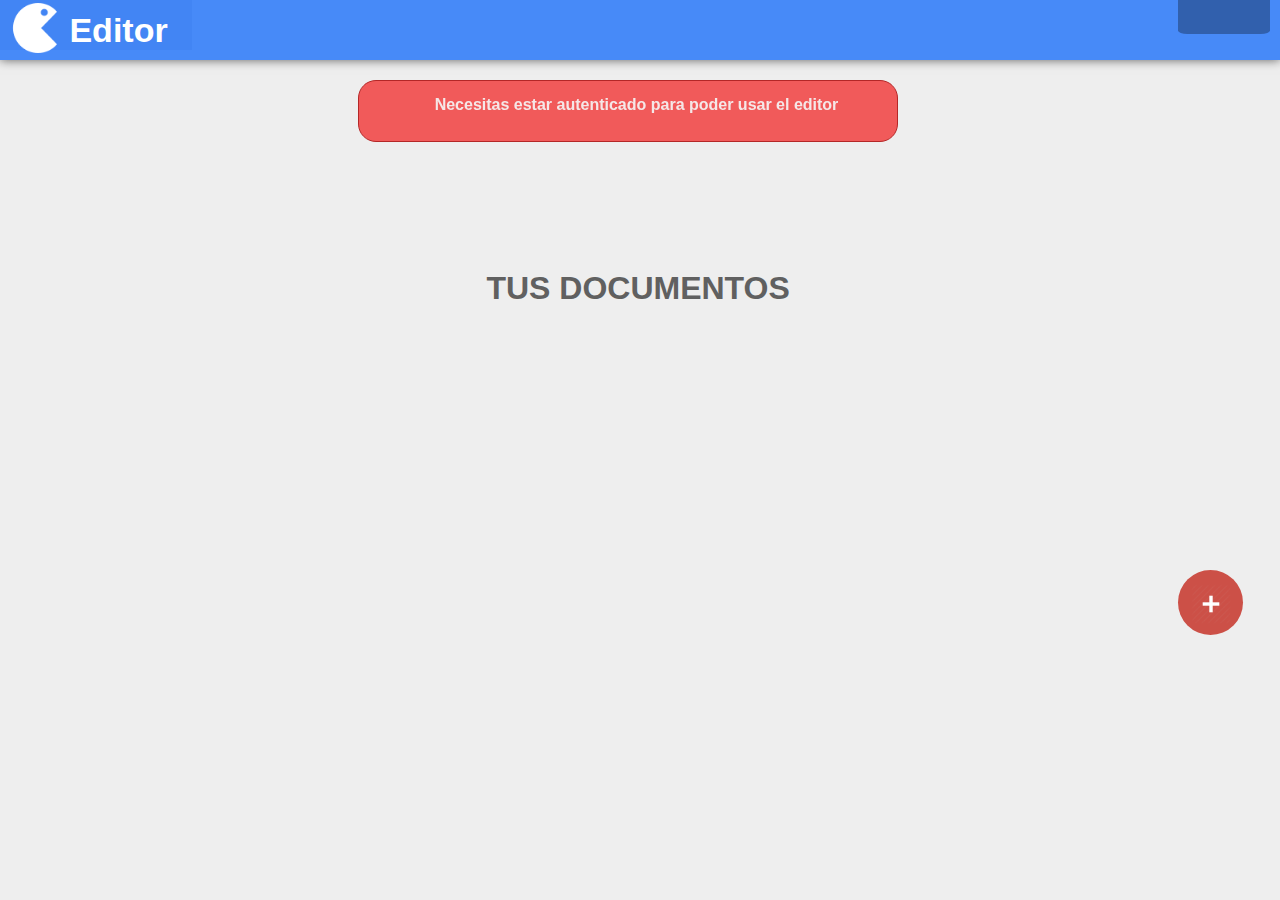
==== index.html @ c843d1cc "Add files via upload" ====
<!DOCTYPE html>
<html lang="en">
<head>
	<meta charset="UTF-8">
	<script type="text/javascript" src="js/app.js"></script>
	<script type="text/javascript" src="js/documents.js"></script>
	<link rel="stylesheet" type="text/css" href="css/style.css">
	<title>Index</title>
</head>
<body onload="isAuthenticated(); innerDocuments();">
	
	<div id="barran"></div>

	<div class="ba_principal">
		<div id="archivo2"><a href="index.html"><img src="imagenes/pacman.png"> Editor</a></div>
		<div onclick="showInfo()" id="b_nombre"></div>
	</div>

	<div id="informacion">
		<div class="icono"><img src="imagenes/user.png"></div>
		<div id="sub_nombre"></div>
		<div id="cerrar">
		 	<img onclick="out()" src="imagenes/logoutc.png">
			<h4 onclick="out()">Cerrar Sesión</h4>
		</div>
	</div>
	
	<div class="cuerpo_editor">
		<div class="f">

		<ul id="inDocuments">
			
		</ul>

		</div>
		<h1>TUS DOCUMENTOS</h1>

	<button onclick="nuevo()" class="b_mas"><img src="imagenes/mas.png"></button>
	</div>
	
</body>
</html>
---- css/style.css ----
* {
	padding: 0;
	margin: 0;
	font-family: 'Anton', sans-serif;
}
body{
	background-color: #eeeeee;
}

.back img{
	position: absolute;
	width: 100%;
	height: 662px;
	z-index: -1;
	filter: blur(1px);
}
.fondor img{
	position: absolute;
	width: 100%;
	height: 100%;
	z-index: -1;
}
#barran{
	background-color: #f24141;
	position: absolute;
	border-radius: 18px;
	border:1px solid #aa0505;
	opacity: .85;
	z-index: 1;
	top:-100%;
	left: 28%;
	width: 42%;
	height: 60px;
	transition: .8s ease-in-out;
}
#barran h1{
	position: absolute;
	top:15px;
	left:17%;
	color:#f7e6e6;
	font-size: 19px;
}
#barran h3{
	position: absolute;
	top:15px;
	left:21%;
	color:#f7e6e6;
	
}
#barran h4{
	position: absolute;
	top:15px;
	left:14%;
	color:#f7e6e6;
	
}
#barran h5{
	position: absolute;
	top:15px;
	left:18%;
	color:#f7e6e6;
	font-size: 18px;
	
}
#barran_r{
	background-color: #5274b7;
	position: absolute;
	border-radius: 18px;
	border:1px solid 3b5998;
	opacity: .85;
	z-index: 1;
	top:-100%;
	left: 28%;
	width: 42%;
	height: 60px;
	transition: .8s ease-in-out;
}
#barran_r h3{
	position: absolute;
	top:15px;
	left:23%;
	color:white;
	
}
#barran_r h4{
	position: absolute;
	top:15px;
	left:18.5%;
	color:white;
	font-size: 19px;
}
.titulo{
	position: relative; 
	top:230px ;
	width: 99%;
	height: 80px;
	left: 1px;
	opacity: 1;
	transition: .5s ease-in-out;
}
.titulo h1{
	position: absolute;
	color:white;
	left:41.5%;
	font-size: 80px;
	transition: .8s ease-in-out;
}
.titulo h2{
	position: absolute;
	color:black;
	left: 52%;
	font-size: 85px;
	transition: .8s ease-in-out;
}
.contenedor{
	position: relative;
	visibility: hidden;
	top:20px;
	left: 55%;
	width: 40%;
	height: 300px;
	opacity: 0;
	transition: 1s all;
}


.contenedor input[type="text"], .contenedor input[type="password"]{
	position: relative;
	color: 383535;
	background:rgba(255,255,255,.2);
	padding:10px;
	top:105px;
	width: 60%;
	height: 30px;
	left: 5%;
	margin-top: 10px;
	border-radius: 5px;
	border: none;
	border-bottom:1px solid white;
	outline: none;
	font-size: 15px;
}

.contenedor input[type="submit"]{
	position: relative;
	outline: none;
	top:135px;
	left: 30px;
	width: 64%;
	height: 40px;
	border : none;
	border-radius: 10px;
	background-color: #ce9A31;
	font-size: 18px;
}
.contenedor p{
	position: relative;
	top: 185px;
	left: 35px;
	color: #BFBFBF;
}
.contenedor a{
	text-decoration: none;
	color: #2980B9;
}
.pincorrecto {
	background-color: red;
	position: absolute;
	display:none;
	left: 63%;
	top: 68%;
	width: 7%;
	height: 35px;

}
.mal{
	background-color:#ED6868;
	color: white;
}
.bien {
	background-color: #42AD2C;
	color: white;
}
.registro{
	background-color:transparent;
	position: relative;
	left: 65%;
	top: 50px;
	width: 25%;
	height:560px;
	float: left;
	border-radius: 10px;
	box-shadow: 1px 1px 25px  black;

}
.registro input{
	position: relative;
	outline: none;
	left: 08.8%;
	top: 30px;
	width:75%;
	padding: 12px;
	border:none;
	border-radius: 7px;
	margin-bottom: 17px;
}
.registro input[type="submit"]{
	position: relative;
	top:60px;
	left: 19%;
	width: 63%;
	background-color: #002D60;
	font-size: 18px;

}
.fecha  input[type="number"]{
	position: relative;
	width: 19.5%;
	height: 10px;
}
.rb {
	border-top-right-radius: 10px;
	border-top-left-radius: 10px;
	position: relative;
	height: 50px;
	background-color: #2073A9;
}
.rb p{
	text-align: center;
	font-size: 25px;
	position: relative;
	top:15px;
	color: black;
}
.rlog p{
	position: relative;
	top:80px;
	left: 10px;
	color: #BFBFBF;
}
.rlog a{
	text-decoration: none;
	color: #2980B9;
}
#mensajes{
	width: 35%;
	height: 250px;
	margin-right: 30px;
	background-color: #2980B9;
	position: absolute;
	z-index: 1;
	left: 31.5%;
	top: 180px;
	visibility: hidden;
	opacity: 0;
	box-shadow: .5px .5px 2px 1px #70737A;
	transition: .9s ease-in-out;
}
#mensajes h1{
	color:white;
	text-align: center;
	position: relative;
	top:35%;
	font-size: 40px;
}
.fondo{
	width: 100%;
	height:662px;
	background-color: black;
	position: absolute;
	opacity: .4;

}
#fondo2{
	width: 100%;
	height: 662px;
	background-color: black;
	position: absolute;
	top: 50px;
	opacity: .6;
	visibility: visible;
}
#fondo2 img{
	width: 20px;
	height: 20px;
	position:absolute;
	left: 97%;
	top:18px;
	z-index: 3;
}
.ba_principal{
	background-color: #478af8;
	position: fixed;
	top: 0;
	z-index: -1;
	z-index: 1;
	width: 100%;
	height:60px;
	box-shadow: 0 0 10px rgba(0,0,0,0.6);

}
#b_nombre{
	width: 92px;
	left: 92%;
	position: relative;
	height: 34px;
	background-color: black;
	opacity: .3;
	border-bottom-right-radius: 10%;
	border-bottom-left-radius: 10%;
	cursor: pointer;
}
#b_nombre h5{
	color: white;
	position: relative;
	text-align: center;
	top:6px;
	z-index: 2;
}
#archivo{
	position: absolute;
	background-color: #4285F4;
	width: 15%;
	height: 50px;
	z-index: -1;
}
#archivo a{
	text-decoration: none;
	font-size: 34px;
	color: white;
	text-align: center;
	position: relative;
	top: 5px;
	left: 10px;
	font-weight: bold;
}
#archivo2{
	position: absolute;
	background-color: #4285F4;
	width: 15%;
	height: 50px;
	z-index: -1;
}
#archivo2 a{
	text-decoration: none;
	font-size: 34px;
	color: white;
	text-align: center;
	position: relative;
	top: -8px;
	left: 10px;
	font-weight: bold;
}
#archivo2 img{
	background-color: none;
	position: relative;
	top: 11px;
	width: 50px;
	height: 50px;
}
#bn a{
	text-decoration: none;
	font-size: 34px;
	color: white;
	text-align: center;
	position: relative;
	top: -8px;
	left: 10px;
	font-weight: bold;
}
#archivo img{
	background-color: none;
	position: relative;
	top: 11px;
	width: 50px;
	height: 50px;
}
.cuerpo_editor h1{
	position: absolute;
	color: #606060;
	top: 270px;
	left: 38%;
	z-index: -2;
}
.b_mas{
	position: absolute;
	left: 92%;
	top:570px;
	width: 65px;
	height: 65px;
	border:none;
	background-color: #cc5047;
	border-radius: 100%;
	z-index: -1;
	outline: none;
	cursor: pointer;

}
.b_mas img{
	width: 40px;
	height: 40px;
	position: relative;
	top: 3px;
	left: 1px;
	filter: invert(100%);
}
.b_mas:hover{
	opacity: .9;
}
#informacion{
	z-index: 2;
	position: absolute;
	width: 18%;
	top: 5.5%;
	height: 240px;
	border-radius: 5px;
	background-color:white;
	border: 1px solid  #606060;
	left: 78%;
	visibility: hidden;

}
.icono img{
	position: relative;
	height: 90px;
	width: 90px;
	border-radius: 100%;
	left: 31%;
	top: 13px;
}
#sub_nombre{
	position: relative;
	top: 30px;
	width: 100%;
	height: 60px;
	background-color: white;

}
#sub_nombre h4{
	text-align: center;
	font-size: 15px;
	color: #606060;
}
#cerrar{
	position: relative;
	background-color: white;
	top: 41px;
	border-top: 1px solid #98A8AA;
	width: 100%;
	height: 40px;
	cursor: pointer;
}
#cerrar img{
	float: left;
	position: relative;
	height: 22px;
	width: 25px;
	top: 13px;
	left: 2%;
}
#cerrar h4{
	position: relative;
	top: 15px;
	left: 5%;
}
.bal{
	position: relative;

}
.b_herramientas{
	position: fixed;
	left:90%;
	top:570px;
	width: 70px;
	height: 70px;
	border:none;
	background-color: #3C92CA;
	border-radius: 100%;
	outline: none;
	transition: .3s ease-in-out;
	cursor: pointer;
}
.b_herramientas img{

	width: 40px;
	height: 40px;
	position: relative;
	top: 3px;
	left: 1px;
	filter: invert(100%);
}

.b_herramientas:hover{
	opacity: .7;
}
#bh{
	background-color: transparent;
	position: fixed;
	top: 75px;
	left: 89.5%;
	width: 100px;
	height: 500px;
	transition: .1s ease-in-out;
	visibility: hidden;

}
#bn{
	position: fixed;
	width: 100%;
	height: 60px;
	background-color: #478AF8;
}
#editor{
	position: relative;
	width:60%;
	height: 560px;
	top: 20px;
	left: 18%;
	background-color: white;
	margin-bottom: 20px;
	transition: .5s ease-in-out;
	border:.5px solid #E6E6E6;
	box-shadow: 2px 2px 5px 1px #E6E6E6;
	overflow: auto;
}
.ce{
	position: relative;
	top: 60px;
	height: 600px;
	background-color:#EEEEEE;
	overflow: auto;

}
::-webkit-scrollbar {
      width: 10px;

}
::-webkit-scrollbar-track {
      background-color: transparent;
}
::-webkit-scrollbar-thumb {
      background-color: rgba(0, 0, 0, 0.1);
} 
#icono_h li{
	position: relative;
	text-decoration: none;
	color: white;

}
#icono_h ul li{
	position: relative;
	top: 35px;
	left: 10px;
	list-style-type: none;
}
#icono_h img{
	width: 35px;
	height: 35px;
	left: 5px;
	padding: 10px;
	margin-top: 10px;
	background-color: white;
	border-radius: 100%;

}
.colores{
	position: absolute;
	background-color: white;
	width: 136px;
	height: 76px;
	top: 5px;
	left: -142px;
	display: none;
	padding-right: 11px;
}
#icono_h img:hover{
	border:1px solid #cccccc;
}
.acomodar:hover > .colores{
  	display: block;
 }
 .acomodar{
 	width: 100px;
 	height: 70px;
 	position: absolute;
 	top: 5px;
 	left: -20px;
 
 }

.colors{
	position: relative;
	float: left;
	width: 30px;
	height: 30px;
	background-color: blue;
	border-radius: 100%;
	margin: 2px;
	top: 2px;
	left: 4px;
	cursor: pointer;
}

#negro{
	background-color: #000000;
}
#rojo{
	background-color: #FF8A80;
}
#amarillo{
	background-color: #FFFF8D;
}
#naranja{
	background-color: #FFD180;
}
#gris{
	background-color: #CFD8DC;
}
#azul{
	background-color: #80D8FF;
}
#verde{
	background-color: #CCFF90;
}
#turquesa{
	background-color: #A7FFEB;
}
.size{
	position: absolute;
	height: 200px;
	width: 140px;
	display: none;
	left: -120px;
	top: 15px;
}
.font_size:hover > .size{
  	display: block;
 }
.size select{
	width: 45px;
	height: 30px;
	position: absolute;
	left: 63px;
	top:13px;
	outline: none;
	border:none;
	float: left;
}
.size option{
	outline: none;
	border:none;
}
.size button{
	position: absolute;
	left: 3px;
	top: 13px;
	height: 30px;
	outline: none;
	border:none;
	width: 60px;
	cursor: pointer;
}
#titulo textarea{
	position: absolute;
	top:40px;
	left: 10%;
	width: 82%;
	height:40px;
	background-color:transparent;
	outline: none;
	border:.2px dashed #D5D5D5;
	padding-top: 2%;
	text-align: center;
	font-size: 20px;
}

#introduccion textarea{
	position: absolute;
	left: 10%;
	width: 82%;
	top: 105px;
	height:420px;
	background-color:transparent;
	outline: none;
	border:.1px dashed #D5D5D5;
	text-align: left;
	font-size: 11px;
}


#titulo textarea::-webkit-input-placeholder{
    color:#c4c0c0;
    font-weight: bold;
    font-size: 20px;
}
#introduccion textarea::-webkit-input-placeholder{
    color:#c4c0c0;
    font-weight: bold;
    font-size: 20px;
}
.sangria{
	position: absolute;
	height: 200px;
	width: 140px;
	display: none;
	left: -120px;
	top: 10px;
}
.san:hover > .sangria{
  	display: block;
 }
.sangria select{
	width: 45px;
	height: 30px;
	position: absolute;
	left: 63px;
	top:13px;
	outline: none;
	border:none;
	float: left;
}
.sangria option{
	outline: none;
	border:none;
}
.sangria option:hover{
	background-color: red;
}
.sangria button{
	position: absolute;
	left: 3px;
	top: 13px;
	height: 30px;
	outline: none;
	border:none;
	width: 60px;
	cursor: pointer;
}
.file{
	position: fixed;
	top: 100px;
	width: 12.5%;
	height: 220px;
	background-color: white;
	z-index: 1;
	border:.2px solid #BFBFBF;
	box-shadow: .1px .1px 1px .5px #606060;
	cursor: pointer;
}
.file:hover{
	border:.2px solid #6c4ba0;
}
.f ul li{
	float: left;
	list-style-type: none;
}
.f li{
	padding: 100px;
}
.f{
	width: 99.5%;
	height: 470px;
	position: relative;
	z-index: 1;
	top: 80px;

}
#namef{
	width: 100%;
	height: 40px;
	margin: 30px;
	left: -30px;
	color:#606060;
	padding-top: 8% ;
	text-align: center;
	position: relative;
	top:133px;
	background-color: ;
	border-top: .3px solid #B9B9B9;
	font-size: 19px;
	font-weight: bold;
}
#bn button{
	background-color: #4285F4;
	outline: none;
	border:none;
	position: relative;
	z-index: 1;
	top: 5px;
	left: 20%;
	cursor: pointer;
}
#bn button img{
	background-color: #4285F4;
	width: 50px;
	height: 50px;
}
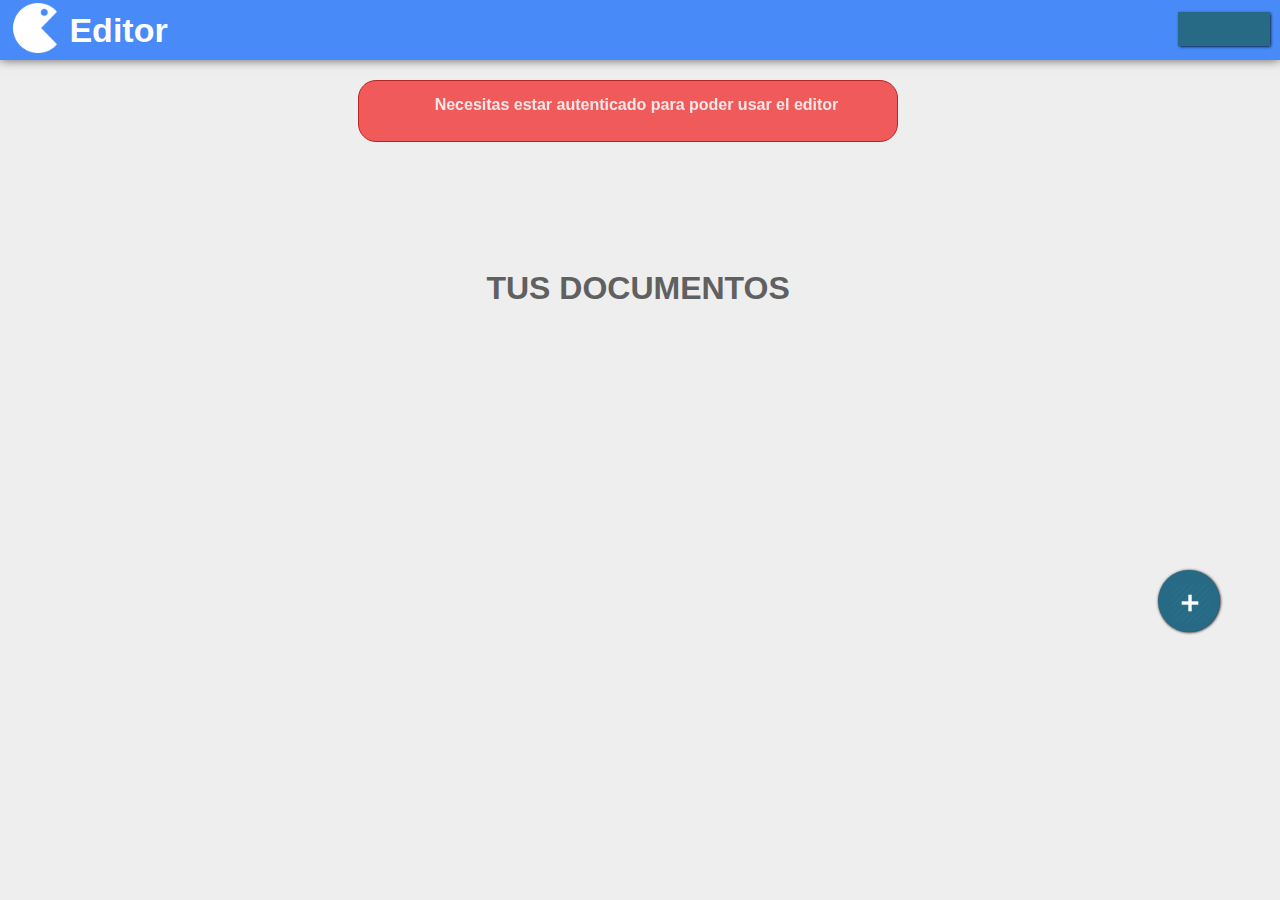
==== commit ee225acf: "Add files via upload" ====
--- a/index.html
+++ b/index.html
@@ -4,6 +4,7 @@
 	<meta charset="UTF-8">
 	<script type="text/javascript" src="js/app.js"></script>
 	<script type="text/javascript" src="js/documents.js"></script>
+	<script type="text/javascript" src="js/editor.js"></script>
 	<link rel="stylesheet" type="text/css" href="css/style.css">
 	<title>Index</title>
 </head>
@@ -27,9 +28,7 @@
 	
 	<div class="cuerpo_editor">
 		<div class="f">
-
 		<ul id="inDocuments">
-			
 		</ul>
 
 		</div>
--- a/css/style.css
+++ b/css/style.css
@@ -26,7 +26,7 @@
 	border-radius: 18px;
 	border:1px solid #aa0505;
 	opacity: .85;
-	z-index: 1;
+	z-index: 999999;
 	top:-100%;
 	left: 28%;
 	width: 42%;
@@ -126,7 +126,7 @@
 
 .contenedor input[type="text"], .contenedor input[type="password"]{
 	position: relative;
-	color: 383535;
+	color: #383535;
 	background:rgba(255,255,255,.2);
 	padding:10px;
 	top:105px;
@@ -302,24 +302,23 @@
 #b_nombre{
 	width: 92px;
 	left: 92%;
+	top: 20%;
 	position: relative;
 	height: 34px;
-	background-color: black;
-	opacity: .3;
-	border-bottom-right-radius: 10%;
-	border-bottom-left-radius: 10%;
-	cursor: pointer;
+	background-color: #266A85;
+	cursor: pointer;
+	box-shadow: .5px .5px 3px black;
 }
 #b_nombre h5{
 	color: white;
 	position: relative;
 	text-align: center;
-	top:6px;
-	z-index: 2;
+	top:23%;
+	z-index: 999999;
 }
 #archivo{
 	position: absolute;
-	background-color: #4285F4;
+	background-color: #478AF8; 
 	width: 15%;
 	height: 50px;
 	z-index: -1;
@@ -336,7 +335,7 @@
 }
 #archivo2{
 	position: absolute;
-	background-color: #4285F4;
+	background-color: #478AF8;
 	width: 15%;
 	height: 50px;
 	z-index: -1;
@@ -352,7 +351,7 @@
 	font-weight: bold;
 }
 #archivo2 img{
-	background-color: none;
+	background-color: ;
 	position: relative;
 	top: 11px;
 	width: 50px;
@@ -369,7 +368,7 @@
 	font-weight: bold;
 }
 #archivo img{
-	background-color: none;
+	background-color: #478AF8;
 	position: relative;
 	top: 11px;
 	width: 50px;
@@ -384,12 +383,13 @@
 }
 .b_mas{
 	position: absolute;
-	left: 92%;
+	left: 90.5%;
 	top:570px;
-	width: 65px;
-	height: 65px;
+	width: 62px;
+	height: 62px;
 	border:none;
-	background-color: #cc5047;
+	background-color: #266A85;
+	box-shadow: .5px .5px 3px black;
 	border-radius: 100%;
 	z-index: -1;
 	outline: none;
@@ -411,7 +411,7 @@
 	z-index: 2;
 	position: absolute;
 	width: 18%;
-	top: 5.5%;
+	top: 7%;
 	height: 240px;
 	border-radius: 5px;
 	background-color:white;
@@ -469,12 +469,13 @@
 }
 .b_herramientas{
 	position: fixed;
-	left:90%;
+	left:90.5%;
 	top:570px;
-	width: 70px;
-	height: 70px;
+	width: 62px;
+	height: 62px;
 	border:none;
-	background-color: #3C92CA;
+	background-color: #266A85;
+	box-shadow: 0px .5px 3px;
 	border-radius: 100%;
 	outline: none;
 	transition: .3s ease-in-out;
@@ -504,11 +505,12 @@
 	visibility: hidden;
 
 }
+
 #bn{
 	position: fixed;
 	width: 100%;
 	height: 60px;
-	background-color: #478AF8;
+	background-color: #478AF8; 
 }
 #editor{
 	position: relative;
@@ -554,13 +556,14 @@
 	list-style-type: none;
 }
 #icono_h img{
-	width: 35px;
-	height: 35px;
+	width: 40px;
+	height: 40px;
 	left: 5px;
 	padding: 10px;
 	margin-top: 10px;
 	background-color: white;
 	border-radius: 100%;
+	box-shadow: .5px .5px 1px black;
 
 }
 .colores{
@@ -677,13 +680,15 @@
 #introduccion textarea{
 	position: absolute;
 	left: 10%;
-	width: 82%;
+	width: 81%;
 	top: 105px;
 	height:420px;
 	background-color:transparent;
 	outline: none;
 	border:.1px dashed #D5D5D5;
 	text-align: left;
+	padding-left: 1%;
+	padding-top: 1%;
 	font-size: 11px;
 }
 
@@ -691,12 +696,12 @@
 #titulo textarea::-webkit-input-placeholder{
     color:#c4c0c0;
     font-weight: bold;
-    font-size: 20px;
+    font-size:20px;
 }
 #introduccion textarea::-webkit-input-placeholder{
     color:#c4c0c0;
     font-weight: bold;
-    font-size: 20px;
+    font-size: 11px;
 }
 .sangria{
 	position: absolute;
@@ -710,10 +715,10 @@
   	display: block;
  }
 .sangria select{
-	width: 45px;
+	width: 90px;
 	height: 30px;
 	position: absolute;
-	left: 63px;
+	left: 25px;
 	top:13px;
 	outline: none;
 	border:none;
@@ -741,7 +746,7 @@
 	top: 100px;
 	width: 12.5%;
 	height: 220px;
-	background-color: white;
+	background-color: #A8B6C0;
 	z-index: 1;
 	border:.2px solid #BFBFBF;
 	box-shadow: .1px .1px 1px .5px #606060;
@@ -771,27 +776,40 @@
 	margin: 30px;
 	left: -30px;
 	color:#606060;
-	padding-top: 8% ;
+	padding-top: 5% ;
 	text-align: center;
 	position: relative;
-	top:133px;
-	background-color: ;
+	top:130px;
+	background-color:white ;
 	border-top: .3px solid #B9B9B9;
 	font-size: 19px;
 	font-weight: bold;
 }
-#bn button{
-	background-color: #4285F4;
-	outline: none;
-	border:none;
-	position: relative;
-	z-index: 1;
-	top: 5px;
-	left: 20%;
-	cursor: pointer;
-}
-#bn button img{
-	background-color: #4285F4;
-	width: 50px;
-	height: 50px;
+.savef{
+	position: relative;
+	width: 45px;
+	height: 42px;
+	left: 78%;
+}
+.savef img{
+	background-color: #478AF8;
+	position: relative;
+	width: 40px;
+	height: 40px;
+	cursor: pointer;
+	top: 12px;
+}
+.back{
+	position: relative;
+	left: 83%;
+	top: -23px;
+	width: 45px;
+	height: 42px;
+}
+.back img{
+	position: relative;
+	width: 40px;
+	height: 40px;
+	filter: invert(100%);
+	cursor: pointer;
 }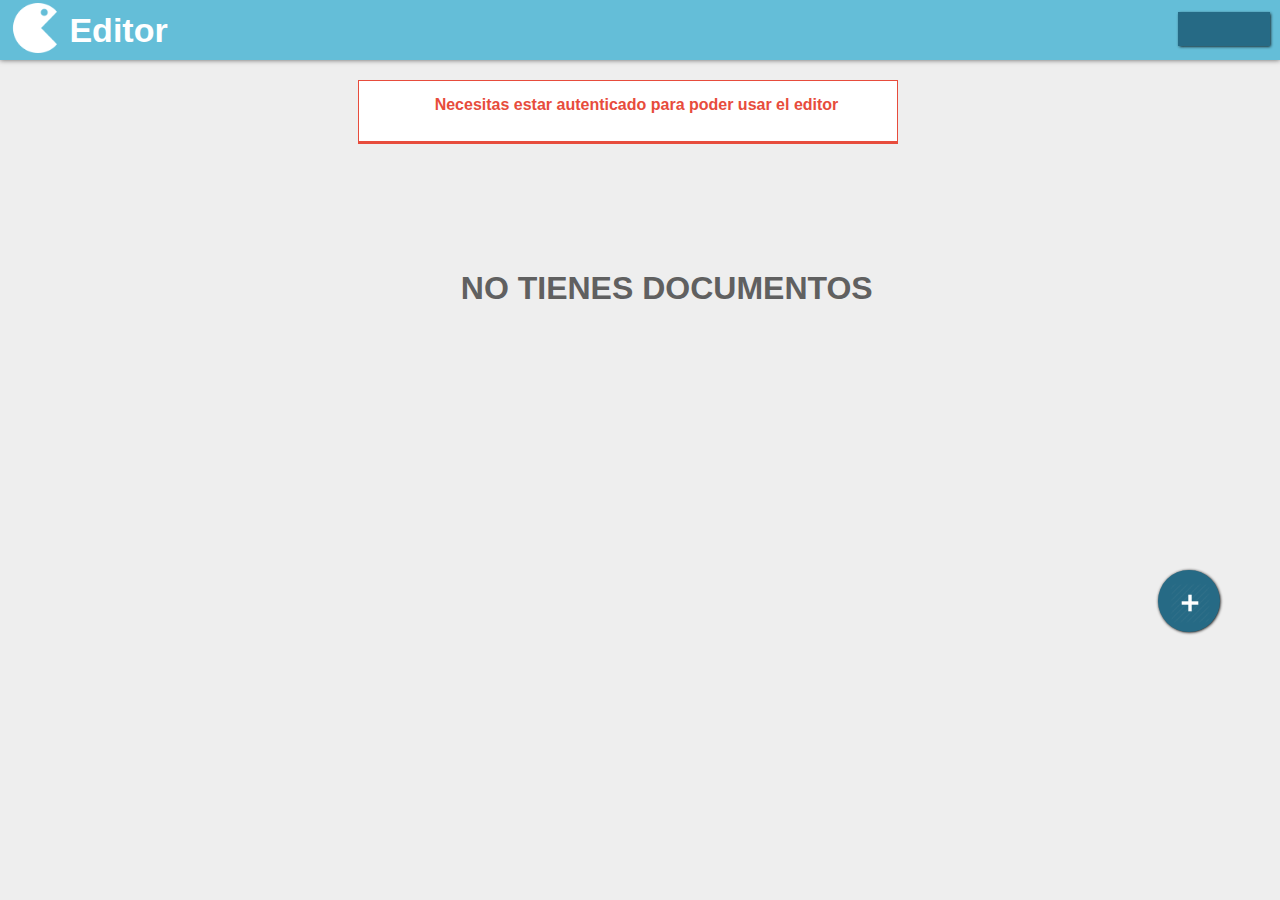
==== commit 33944f94: "pero" ====
--- a/index.html
+++ b/index.html
@@ -8,7 +8,7 @@
 	<link rel="stylesheet" type="text/css" href="css/style.css">
 	<title>Index</title>
 </head>
-<body onload="isAuthenticated(); innerDocuments();">
+<body onload="isAuthenticated(); resetDocuments(); innerDocuments(); existDocuments(); ">
 	
 	<div id="barran"></div>
 
@@ -26,16 +26,13 @@
 		</div>
 	</div>
 	
-	<div class="cuerpo_editor">
+	<div class="cuerpo_editor" id="docs">
 		<div class="f">
-		<ul id="inDocuments">
-		</ul>
-
+			<ul id="inDocuments">
+			</ul>
 		</div>
-		<h1>TUS DOCUMENTOS</h1>
-
+	</div>
 	<button onclick="nuevo()" class="b_mas"><img src="imagenes/mas.png"></button>
-	</div>
 	
 </body>
 </html>--- a/css/style.css
+++ b/css/style.css
@@ -1,7 +1,7 @@
 * {
 	padding: 0;
 	margin: 0;
-	font-family: 'Anton', sans-serif;
+	font-family: 'Roboto', sans-serif;
 }
 body{
 	background-color: #eeeeee;
@@ -12,7 +12,6 @@
 	width: 100%;
 	height: 662px;
 	z-index: -1;
-	filter: blur(1px);
 }
 .fondor img{
 	position: absolute;
@@ -21,11 +20,10 @@
 	z-index: -1;
 }
 #barran{
-	background-color: #f24141;
-	position: absolute;
-	border-radius: 18px;
-	border:1px solid #aa0505;
-	opacity: .85;
+	background-color: white;
+	position: absolute;
+	border:1px solid #e74c3c;
+	border-bottom:3px solid #e74c3c;
 	z-index: 999999;
 	top:-100%;
 	left: 28%;
@@ -37,37 +35,36 @@
 	position: absolute;
 	top:15px;
 	left:17%;
-	color:#f7e6e6;
+	color:#e74c3c;
 	font-size: 19px;
 }
 #barran h3{
 	position: absolute;
 	top:15px;
 	left:21%;
-	color:#f7e6e6;
+	color:#e74c3c;
 	
 }
 #barran h4{
 	position: absolute;
 	top:15px;
 	left:14%;
-	color:#f7e6e6;
+	color:#e74c3c;
 	
 }
 #barran h5{
 	position: absolute;
 	top:15px;
 	left:18%;
-	color:#f7e6e6;
+	color:#e74c3c;
 	font-size: 18px;
 	
 }
 #barran_r{
-	background-color: #5274b7;
-	position: absolute;
-	border-radius: 18px;
-	border:1px solid 3b5998;
-	opacity: .85;
+	background-color: white;
+	position: absolute;
+	border:1px solid #5274b7;
+	border-bottom: 3px solid #5274b7;
 	z-index: 1;
 	top:-100%;
 	left: 28%;
@@ -79,14 +76,14 @@
 	position: absolute;
 	top:15px;
 	left:23%;
-	color:white;
+	color:#5274b7;
 	
 }
 #barran_r h4{
 	position: absolute;
 	top:15px;
 	left:18.5%;
-	color:white;
+	color:#5274b7;
 	font-size: 19px;
 }
 .titulo{
@@ -127,18 +124,22 @@
 .contenedor input[type="text"], .contenedor input[type="password"]{
 	position: relative;
 	color: #383535;
-	background:rgba(255,255,255,.2);
+	background:rgba(255,255,255,.3);
 	padding:10px;
 	top:105px;
 	width: 60%;
 	height: 30px;
 	left: 5%;
 	margin-top: 10px;
-	border-radius: 5px;
 	border: none;
-	border-bottom:1px solid white;
 	outline: none;
 	font-size: 15px;
+}
+.contenedor input[type="password"]::-webkit-input-placeholder{
+	color:white;
+}
+.contenedor input[type="text"]::-webkit-input-placeholder{
+	color:white;
 }
 
 .contenedor input[type="submit"]{
@@ -149,19 +150,22 @@
 	width: 64%;
 	height: 40px;
 	border : none;
-	border-radius: 10px;
-	background-color: #ce9A31;
+	border:1px solid #ff5c05;
+	border-bottom:3px solid #ff5c05;
+	color: #ff5c05;
+	background-color: white;
 	font-size: 18px;
+	cursor:pointer;
 }
 .contenedor p{
 	position: relative;
-	top: 185px;
+	top: 170px;
 	left: 35px;
-	color: #BFBFBF;
+	color: white;
 }
 .contenedor a{
 	text-decoration: none;
-	color: #2980B9;
+	color: #474749;
 }
 .pincorrecto {
 	background-color: red;
@@ -174,23 +178,22 @@
 
 }
 .mal{
-	background-color:#ED6868;
-	color: white;
+	border:1px solid #ED6868 !important;
+	color: black;
 }
 .bien {
 	background-color: #42AD2C;
 	color: white;
 }
 .registro{
-	background-color:transparent;
+	background-color:white;
 	position: relative;
 	left: 65%;
 	top: 50px;
 	width: 25%;
 	height:560px;
 	float: left;
-	border-radius: 10px;
-	box-shadow: 1px 1px 25px  black;
+	box-shadow: 0px 1px 1px black;
 
 }
 .registro input{
@@ -200,8 +203,7 @@
 	top: 30px;
 	width:75%;
 	padding: 12px;
-	border:none;
-	border-radius: 7px;
+	border: 1px solid #27c6db;
 	margin-bottom: 17px;
 }
 .registro input[type="submit"]{
@@ -209,9 +211,12 @@
 	top:60px;
 	left: 19%;
 	width: 63%;
-	background-color: #002D60;
+	background-color: white;
+	color: #fa7763;
 	font-size: 18px;
-
+	border: 1px solid #fa7763;
+	border-bottom: 3px solid #fa7763;
+	cursor: pointer;
 }
 .fecha  input[type="number"]{
 	position: relative;
@@ -219,28 +224,27 @@
 	height: 10px;
 }
 .rb {
-	border-top-right-radius: 10px;
-	border-top-left-radius: 10px;
 	position: relative;
 	height: 50px;
-	background-color: #2073A9;
+	background-color: #fa7763;
 }
 .rb p{
 	text-align: center;
 	font-size: 25px;
 	position: relative;
-	top:15px;
-	color: black;
+	top:13px;
+	color: white;
 }
 .rlog p{
 	position: relative;
-	top:80px;
+	top:65px;
 	left: 10px;
-	color: #BFBFBF;
+	color: #27c6db;
 }
 .rlog a{
-	text-decoration: none;
-	color: #2980B9;
+	cursor:pointer;
+	font-weight:underline;
+	color: #27c6db;
 }
 #mensajes{
 	width: 35%;
@@ -268,7 +272,7 @@
 	height:662px;
 	background-color: black;
 	position: absolute;
-	opacity: .4;
+	opacity: 0;
 
 }
 #fondo2{
@@ -289,14 +293,14 @@
 	z-index: 3;
 }
 .ba_principal{
-	background-color: #478af8;
+	background-color: #64bed8;
 	position: fixed;
 	top: 0;
 	z-index: -1;
 	z-index: 1;
 	width: 100%;
-	height:60px;
-	box-shadow: 0 0 10px rgba(0,0,0,0.6);
+	height: 60px;
+	box-shadow: 0 0 5px rgba(0,0,0,0.6);
 
 }
 #b_nombre{
@@ -318,7 +322,7 @@
 }
 #archivo{
 	position: absolute;
-	background-color: #478AF8; 
+	background-color: #64bed8; 
 	width: 15%;
 	height: 50px;
 	z-index: -1;
@@ -335,7 +339,7 @@
 }
 #archivo2{
 	position: absolute;
-	background-color: #478AF8;
+	background-color: #64bed8;
 	width: 15%;
 	height: 50px;
 	z-index: -1;
@@ -351,7 +355,7 @@
 	font-weight: bold;
 }
 #archivo2 img{
-	background-color: ;
+	background-color: #64bed8;
 	position: relative;
 	top: 11px;
 	width: 50px;
@@ -368,7 +372,7 @@
 	font-weight: bold;
 }
 #archivo img{
-	background-color: #478AF8;
+	background-color: #64bed8;
 	position: relative;
 	top: 11px;
 	width: 50px;
@@ -378,7 +382,7 @@
 	position: absolute;
 	color: #606060;
 	top: 270px;
-	left: 38%;
+	left: 36%;
 	z-index: -2;
 }
 .b_mas{
@@ -411,14 +415,14 @@
 	z-index: 2;
 	position: absolute;
 	width: 18%;
-	top: 7%;
+	top: 8%;
 	height: 240px;
-	border-radius: 5px;
 	background-color:white;
+	color:#606060;
 	border: 1px solid  #606060;
-	left: 78%;
+	border-bottom:3px solid #606060;
+	left: 80.7%;
 	visibility: hidden;
-
 }
 .icono img{
 	position: relative;
@@ -510,7 +514,7 @@
 	position: fixed;
 	width: 100%;
 	height: 60px;
-	background-color: #478AF8; 
+	background-color: #64bed8; 
 }
 #editor{
 	position: relative;
@@ -746,22 +750,24 @@
 	top: 100px;
 	width: 12.5%;
 	height: 220px;
-	background-color: #A8B6C0;
+	background-color: white;
 	z-index: 1;
 	border:.2px solid #BFBFBF;
-	box-shadow: .1px .1px 1px .5px #606060;
 	cursor: pointer;
 }
 .file:hover{
-	border:.2px solid #6c4ba0;
-}
+	border:.1px solid #64bed8 ;
+}
+
 .f ul li{
 	float: left;
 	list-style-type: none;
 }
+
 .f li{
 	padding: 100px;
 }
+
 .f{
 	width: 99.5%;
 	height: 470px;
@@ -785,6 +791,19 @@
 	font-size: 19px;
 	font-weight: bold;
 }
+.e button{
+	position: absolute;
+	outline: none;
+	border:none;
+	border:.1px solid #e74c3c;
+	border-bottom:3px solid #e74c3c;
+	width: 12.8%;
+	height: 40px;
+	top: 250px;
+	background-color:white;
+	color: #e74c3c;
+	cursor: pointer;
+}
 .savef{
 	position: relative;
 	width: 45px;
@@ -792,21 +811,21 @@
 	left: 78%;
 }
 .savef img{
-	background-color: #478AF8;
+	background-color: #64bed8;
 	position: relative;
 	width: 40px;
 	height: 40px;
 	cursor: pointer;
 	top: 12px;
 }
-.back{
+.back2{
 	position: relative;
 	left: 83%;
 	top: -23px;
 	width: 45px;
 	height: 42px;
 }
-.back img{
+.back2 img{
 	position: relative;
 	width: 40px;
 	height: 40px;
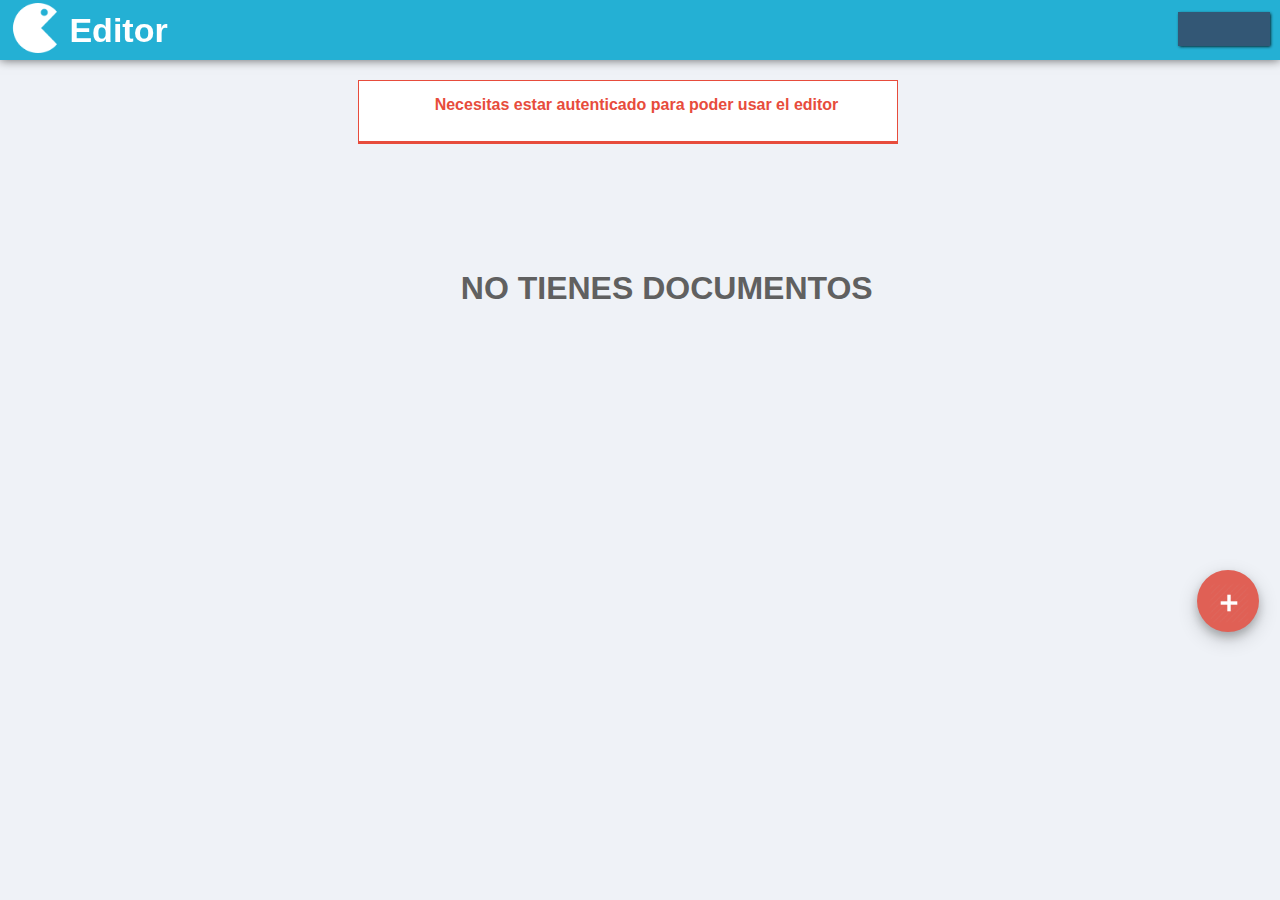
==== commit 896932fa: "pashen" ====
--- a/index.html
+++ b/index.html
@@ -18,7 +18,7 @@
 	</div>
 
 	<div id="informacion">
-		<div class="icono"><img src="imagenes/user.png"></div>
+		<div class="icono"><img src="imagenes/pushen.jpg"></div>
 		<div id="sub_nombre"></div>
 		<div id="cerrar">
 		 	<img onclick="out()" src="imagenes/logoutc.png">
--- a/css/style.css
+++ b/css/style.css
@@ -3,11 +3,11 @@
 	margin: 0;
 	font-family: 'Roboto', sans-serif;
 }
-body{
-	background-color: #eeeeee;
-}
-
-.back img{
+body {
+	background-color: #EFF2F7;
+}
+
+.back img {
 	position: absolute;
 	width: 100%;
 	height: 662px;
@@ -38,6 +38,14 @@
 	color:#e74c3c;
 	font-size: 19px;
 }
+#barran h2{
+	position: absolute;
+	top:15px;
+	left:27%;
+	color:#e74c3c;
+	font-size: 20px;
+	
+}
 #barran h3{
 	position: absolute;
 	top:15px;
@@ -60,22 +68,31 @@
 	font-size: 18px;
 	
 }
+#barran h6{
+	position: absolute;
+	top:15px;
+	left:28%;
+	color:#e74c3c;
+	font-size: 18px;
+	
+}
+
 #barran_r{
 	background-color: white;
 	position: absolute;
-	border:1px solid #5274b7;
-	border-bottom: 3px solid #5274b7;
 	z-index: 1;
 	top:-100%;
 	left: 28%;
 	width: 42%;
 	height: 60px;
 	transition: .8s ease-in-out;
+	border:1px solid #5274b7;
+	border-bottom: 3px solid #5274b7;
 }
 #barran_r h3{
 	position: absolute;
 	top:15px;
-	left:23%;
+	left:25%;
 	color:#5274b7;
 	
 }
@@ -86,6 +103,27 @@
 	color:#5274b7;
 	font-size: 19px;
 }
+
+#barra_l{
+	z-index: 999999;
+	position: fixed;
+	background-color: white;
+	border:1px solid #e74c3c;
+	border-bottom:4px solid #e74c3c;
+	width: 35%;
+	left: 100%;
+	top: 50px;
+	height: 60px;
+	transition: .8s ease-in-out;
+}
+#barra_l h6{
+	color:#e74c3c;
+	position: relative;
+	top:15px;
+	left: 20.5%;
+	font-size: 20px;
+}
+
 .titulo{
 	position: relative; 
 	top:230px ;
@@ -104,10 +142,29 @@
 }
 .titulo h2{
 	position: absolute;
-	color:black;
+	color:#115b82;
 	left: 52%;
 	font-size: 85px;
 	transition: .8s ease-in-out;
+}
+.tituloR{
+	position: absolute;
+	left: 10%;
+	top: 250px;
+	color: white;
+	width: 21%;
+	height: 100px;
+	font-size: 75px;
+}
+.tituloR h1{
+	position: absolute;
+	font-size:80px;
+}
+.tituloR h2{
+	position: absolute;
+	font-size: 80px;
+	left: 74%;
+	color: #115b82;
 }
 .contenedor{
 	position: relative;
@@ -123,8 +180,9 @@
 
 .contenedor input[type="text"], .contenedor input[type="password"]{
 	position: relative;
-	color: #383535;
+	color: white;
 	background:rgba(255,255,255,.3);
+	box-shadow: 0 0px 10px 0 rgba(0, 0, 0, 0.1);
 	padding:10px;
 	top:105px;
 	width: 60%;
@@ -149,13 +207,13 @@
 	left: 30px;
 	width: 64%;
 	height: 40px;
-	border : none;
 	border:1px solid #ff5c05;
-	border-bottom:3px solid #ff5c05;
+	border-bottom: 3px solid #ff5c05;
 	color: #ff5c05;
 	background-color: white;
 	font-size: 18px;
 	cursor:pointer;
+	transition: 0.2s all;
 }
 .contenedor p{
 	position: relative;
@@ -165,7 +223,7 @@
 }
 .contenedor a{
 	text-decoration: none;
-	color: #474749;
+	color: #fec254;
 }
 .pincorrecto {
 	background-color: red;
@@ -186,30 +244,35 @@
 	color: white;
 }
 .registro{
-	background-color:white;
 	position: relative;
 	left: 65%;
-	top: 50px;
+	top: 100px;
 	width: 25%;
 	height:560px;
 	float: left;
-	box-shadow: 0px 1px 1px black;
-
-}
+
+}
+.registro input::-webkit-input-placeholder{
+	color:white;
+}
+
 .registro input{
 	position: relative;
 	outline: none;
 	left: 08.8%;
-	top: 30px;
-	width:75%;
+	color:white;
+	top: 40px;
+	width:76.5%;
 	padding: 12px;
 	border: 1px solid #27c6db;
 	margin-bottom: 17px;
+	box-shadow: 0 0px 10px 0 rgba(0, 0, 0, 0.1);
+	background:rgba(256,256,256,.4);
 }
 .registro input[type="submit"]{
 	position: relative;
-	top:60px;
-	left: 19%;
+	top:70px;
+	left: 20%;
 	width: 63%;
 	background-color: white;
 	color: #fa7763;
@@ -223,28 +286,17 @@
 	width: 19.5%;
 	height: 10px;
 }
-.rb {
-	position: relative;
-	height: 50px;
-	background-color: #fa7763;
-}
-.rb p{
-	text-align: center;
-	font-size: 25px;
-	position: relative;
-	top:13px;
-	color: white;
-}
+
 .rlog p{
 	position: relative;
-	top:65px;
-	left: 10px;
-	color: #27c6db;
+	top:75px;
+	left: 20px;
+	color: white;
 }
 .rlog a{
 	cursor:pointer;
-	font-weight:underline;
-	color: #27c6db;
+	text-decoration: none;
+	color: #fec254;
 }
 #mensajes{
 	width: 35%;
@@ -293,14 +345,14 @@
 	z-index: 3;
 }
 .ba_principal{
-	background-color: #64bed8;
+	background-color: #24B0D4;
 	position: fixed;
 	top: 0;
 	z-index: -1;
 	z-index: 1;
 	width: 100%;
-	height: 60px;
-	box-shadow: 0 0 5px rgba(0,0,0,0.6);
+	height:60px;
+	box-shadow: 0 0 10px rgba(0,0,0,0.6);
 
 }
 #b_nombre{
@@ -309,9 +361,13 @@
 	top: 20%;
 	position: relative;
 	height: 34px;
-	background-color: #266A85;
+	background-color:#335775;
 	cursor: pointer;
 	box-shadow: .5px .5px 3px black;
+}
+#b_nombre:hover{
+	opacity: .8;
+
 }
 #b_nombre h5{
 	color: white;
@@ -322,7 +378,6 @@
 }
 #archivo{
 	position: absolute;
-	background-color: #64bed8; 
 	width: 15%;
 	height: 50px;
 	z-index: -1;
@@ -339,7 +394,6 @@
 }
 #archivo2{
 	position: absolute;
-	background-color: #64bed8;
 	width: 15%;
 	height: 50px;
 	z-index: -1;
@@ -355,7 +409,6 @@
 	font-weight: bold;
 }
 #archivo2 img{
-	background-color: #64bed8;
 	position: relative;
 	top: 11px;
 	width: 50px;
@@ -372,7 +425,6 @@
 	font-weight: bold;
 }
 #archivo img{
-	background-color: #64bed8;
 	position: relative;
 	top: 11px;
 	width: 50px;
@@ -387,13 +439,13 @@
 }
 .b_mas{
 	position: absolute;
-	left: 90.5%;
+	left: 93.5%;
 	top:570px;
 	width: 62px;
 	height: 62px;
 	border:none;
-	background-color: #266A85;
-	box-shadow: .5px .5px 3px black;
+	background-color: #E06055;
+	box-shadow: 0 5px 8px 0 rgba(0, 0, 0, 0.2), 0 7px 20px 0 rgba(0, 0, 0, 0.19);
 	border-radius: 100%;
 	z-index: -1;
 	outline: none;
@@ -415,14 +467,17 @@
 	z-index: 2;
 	position: absolute;
 	width: 18%;
+	color:#606060;
 	top: 8%;
 	height: 240px;
 	background-color:white;
-	color:#606060;
 	border: 1px solid  #606060;
+	left: 78%;
 	border-bottom:3px solid #606060;
 	left: 80.7%;
-	visibility: hidden;
+	opacity: 0;
+	transition: .5s ease-in-out;
+
 }
 .icono img{
 	position: relative;
@@ -469,17 +524,16 @@
 }
 .bal{
 	position: relative;
-
 }
 .b_herramientas{
 	position: fixed;
-	left:90.5%;
+	left:93.5%;
 	top:570px;
 	width: 62px;
 	height: 62px;
 	border:none;
-	background-color: #266A85;
-	box-shadow: 0px .5px 3px;
+	background-color: #E06055;
+	box-shadow: 0 5px 8px 0 rgba(0, 0, 0, 0.2), 0 7px 20px 0 rgba(0, 0, 0, 0.19);
 	border-radius: 100%;
 	outline: none;
 	transition: .3s ease-in-out;
@@ -499,41 +553,42 @@
 	opacity: .7;
 }
 #bh{
-	background-color: transparent;
+	background-color:transparent;
 	position: fixed;
 	top: 75px;
-	left: 89.5%;
+	left: 92.57%;
 	width: 100px;
-	height: 500px;
+	height: 490px;
 	transition: .1s ease-in-out;
 	visibility: hidden;
 
 }
 
 #bn{
+	box-shadow: 0 0 10px 0 rgba(0, 0, 0, 0.6), 0 0px 0px 0 rgba(0, 0, 0, 0.19);
+	z-index: 99999;
 	position: fixed;
 	width: 100%;
 	height: 60px;
-	background-color: #64bed8; 
+	background-color: #24B0D4;
 }
 #editor{
 	position: relative;
 	width:60%;
-	height: 560px;
+	height: 550px;
 	top: 20px;
 	left: 18%;
 	background-color: white;
 	margin-bottom: 20px;
 	transition: .5s ease-in-out;
-	border:.5px solid #E6E6E6;
-	box-shadow: 2px 2px 5px 1px #E6E6E6;
+	box-shadow: 0 0 10px rgba(155,155,155,0.2);
 	overflow: auto;
 }
 .ce{
 	position: relative;
 	top: 60px;
 	height: 600px;
-	background-color:#EEEEEE;
+	background-color:#E6E9F2;
 	overflow: auto;
 
 }
@@ -567,7 +622,7 @@
 	margin-top: 10px;
 	background-color: white;
 	border-radius: 100%;
-	box-shadow: .5px .5px 1px black;
+	box-shadow: 0 5px 8px 0 rgba(0, 0, 0, 0.2), 0 7px 20px 0 rgba(0, 0, 0, 0.19);
 
 }
 .colores{
@@ -668,27 +723,25 @@
 	cursor: pointer;
 }
 #titulo textarea{
-	position: absolute;
 	top:40px;
-	left: 10%;
 	width: 82%;
 	height:40px;
-	background-color:transparent;
-	outline: none;
 	border:.2px dashed #D5D5D5;
 	padding-top: 2%;
 	text-align: center;
 	font-size: 20px;
 }
-
+textarea{
+	position: absolute;
+	resize: none;
+	background-color:transparent;
+	outline: none;
+	left: 10%;
+}
 #introduccion textarea{
-	position: absolute;
-	left: 10%;
 	width: 81%;
 	top: 105px;
 	height:420px;
-	background-color:transparent;
-	outline: none;
 	border:.1px dashed #D5D5D5;
 	text-align: left;
 	padding-left: 1%;
@@ -715,7 +768,7 @@
 	left: -120px;
 	top: 10px;
 }
-.san:hover > .sangria{
+#san:hover > .sangria{
   	display: block;
  }
 .sangria select{
@@ -732,9 +785,6 @@
 	outline: none;
 	border:none;
 }
-.sangria option:hover{
-	background-color: red;
-}
 .sangria button{
 	position: absolute;
 	left: 3px;
@@ -752,22 +802,19 @@
 	height: 220px;
 	background-color: white;
 	z-index: 1;
-	border:.2px solid #BFBFBF;
-	cursor: pointer;
+	cursor: pointer;
+	box-shadow: 0 0 4px rgba(0,0,0,0.2);
 }
 .file:hover{
-	border:.1px solid #64bed8 ;
-}
-
+	border: 1px solid rgba(0,0,0,0.2);
+}
 .f ul li{
 	float: left;
 	list-style-type: none;
 }
-
 .f li{
 	padding: 100px;
 }
-
 .f{
 	width: 99.5%;
 	height: 470px;
@@ -785,7 +832,7 @@
 	padding-top: 5% ;
 	text-align: center;
 	position: relative;
-	top:130px;
+	top:136px;
 	background-color:white ;
 	border-top: .3px solid #B9B9B9;
 	font-size: 19px;
@@ -796,27 +843,36 @@
 	outline: none;
 	border:none;
 	border:.1px solid #e74c3c;
-	border-bottom:3px solid #e74c3c;
+	border-bottom: 3px solid #e74c3c;
 	width: 12.8%;
 	height: 40px;
 	top: 250px;
 	background-color:white;
 	color: #e74c3c;
 	cursor: pointer;
+	transition: .1s all;
+}
+.e button:hover{
+	background-color: #e74c3c;
+	color: white;
+	border-color: white;
+	border-bottom: 3px solid white;
 }
 .savef{
 	position: relative;
-	width: 45px;
-	height: 42px;
+	width: 41px;
+	height: 41px;
 	left: 78%;
 }
+
 .savef img{
-	background-color: #64bed8;
-	position: relative;
-	width: 40px;
-	height: 40px;
-	cursor: pointer;
-	top: 12px;
+	background-color: #50B1D4;
+	position: relative;
+	width: 39px;
+	height: 39px;
+	cursor: pointer;
+	top: 13px;
+
 }
 .back2{
 	position: relative;
@@ -831,4 +887,40 @@
 	height: 40px;
 	filter: invert(100%);
 	cursor: pointer;
-}+}
+#b_acomodar{
+	width: 65px;
+	height: 75px;
+	opacity: 0;
+	transition: 1s ease-in-out;
+}
+#p_acomodar{
+	width: 65px;
+	height: 75px;
+	opacity: 0;
+	transition: 1s ease-in-out;
+}
+#f_acomodar{
+	width: 65px;
+	height: 75px;
+	opacity: 0;
+	transition: 1s ease-in-out;
+}
+#u_acomodar{
+	width: 65px;
+	height: 75px;
+	opacity: 0;
+	transition: 1s ease-in-out;
+}
+#san{
+	width: 65px;
+	height: 75px;
+	opacity: 0;
+	transition: 1s ease-in-out;
+}
+#c_acomodar{
+	width: 65px;
+	height: 75px;
+	opacity: 0;
+	transition: 1s ease-in-out;
+}
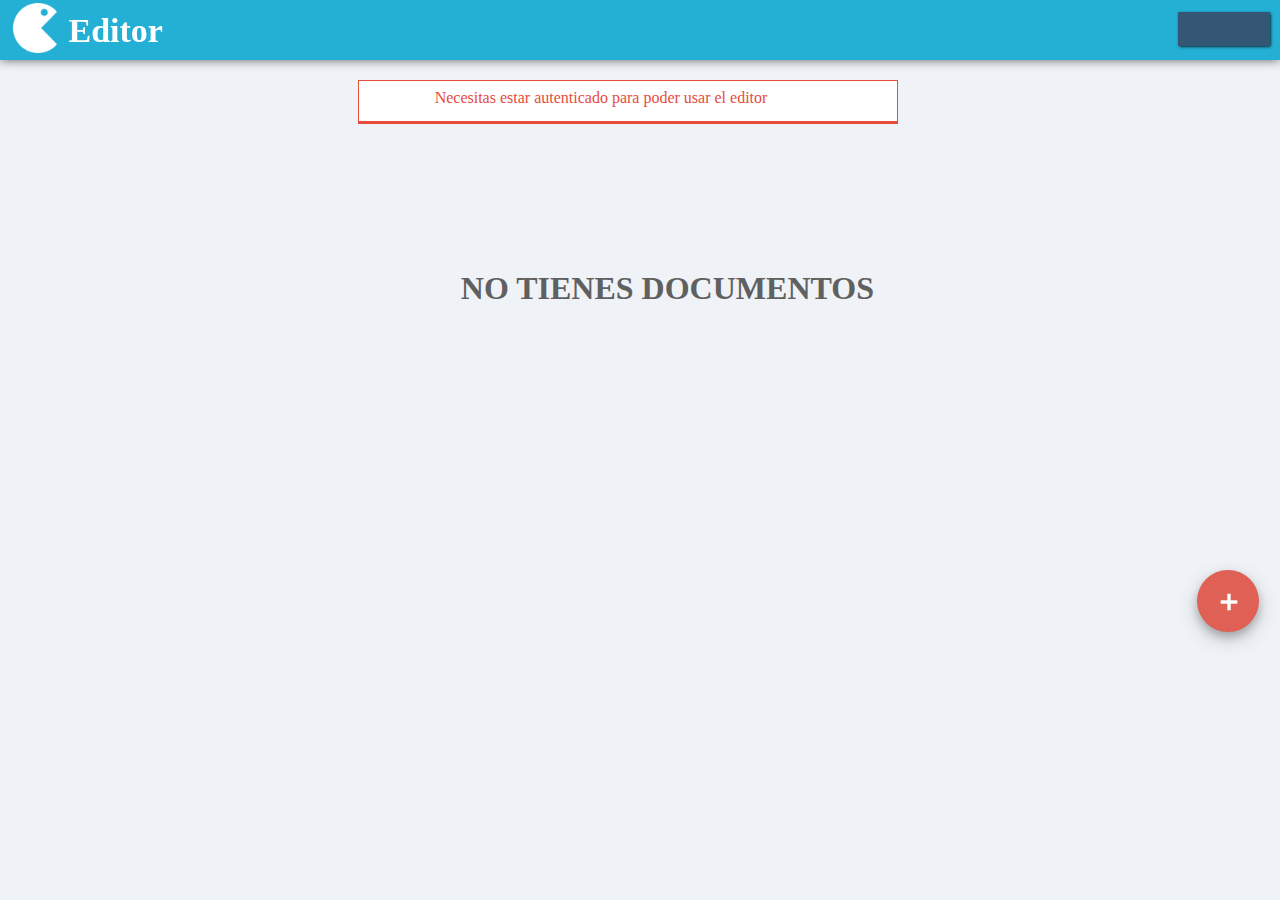
==== commit 25e36110: ":dart:" ====
--- a/index.html
+++ b/index.html
@@ -18,7 +18,7 @@
 	</div>
 
 	<div id="informacion">
-		<div class="icono"><img src="imagenes/pushen.jpg"></div>
+		<div class="icono"><img src="imagenes/user.png"></div>
 		<div id="sub_nombre"></div>
 		<div id="cerrar">
 		 	<img onclick="out()" src="imagenes/logoutc.png">
--- a/css/style.css
+++ b/css/style.css
@@ -1,7 +1,7 @@
 * {
 	padding: 0;
 	margin: 0;
-	font-family: 'Roboto', sans-serif;
+	font-family: 'Century Gothic' !important;
 }
 body {
 	background-color: #EFF2F7;
@@ -28,52 +28,60 @@
 	top:-100%;
 	left: 28%;
 	width: 42%;
-	height: 60px;
+	height: 40px;
 	transition: .8s ease-in-out;
 }
 #barran h1{
 	position: absolute;
-	top:15px;
+	top:8px;
 	left:17%;
 	color:#e74c3c;
 	font-size: 19px;
+	font-weight: normal;
 }
 #barran h2{
 	position: absolute;
-	top:15px;
+	top:8px;
 	left:27%;
 	color:#e74c3c;
 	font-size: 20px;
+	font-weight: normal;
 	
 }
 #barran h3{
 	position: absolute;
-	top:15px;
-	left:21%;
+	top:8px;
+	left:20%;
 	color:#e74c3c;
+	font-weight: normal;
 	
 }
 #barran h4{
 	position: absolute;
-	top:15px;
+	top:8px;
 	left:14%;
 	color:#e74c3c;
+	font-weight: normal;
 	
 }
 #barran h5{
 	position: absolute;
-	top:15px;
+	top:8px;
 	left:18%;
 	color:#e74c3c;
 	font-size: 18px;
+	font-weight: normal;
 	
+	
 }
 #barran h6{
 	position: absolute;
-	top:15px;
+	top:8px;
 	left:28%;
 	color:#e74c3c;
 	font-size: 18px;
+	font-weight: normal;
+	
 	
 }
 
@@ -84,24 +92,26 @@
 	top:-100%;
 	left: 28%;
 	width: 42%;
-	height: 60px;
+	height: 40px;
 	transition: .8s ease-in-out;
 	border:1px solid #5274b7;
 	border-bottom: 3px solid #5274b7;
 }
 #barran_r h3{
 	position: absolute;
-	top:15px;
+	top:8px;
 	left:25%;
 	color:#5274b7;
+	font-weight: normal;
 	
 }
 #barran_r h4{
 	position: absolute;
-	top:15px;
+	top:8px;
 	left:18.5%;
 	color:#5274b7;
 	font-size: 19px;
+	font-weight: normal;
 }
 
 #barra_l{
@@ -109,19 +119,20 @@
 	position: fixed;
 	background-color: white;
 	border:1px solid #e74c3c;
-	border-bottom:4px solid #e74c3c;
-	width: 35%;
-	left: 100%;
-	top: 50px;
-	height: 60px;
+	border-bottom:3px solid #e74c3c;
+	width: 33.4%;
+	left: 33%;
+	top: -100%;
+	height: 40px;
 	transition: .8s ease-in-out;
 }
 #barra_l h6{
 	color:#e74c3c;
 	position: relative;
-	top:15px;
-	left: 20.5%;
-	font-size: 20px;
+	font-weight: normal;
+	top:8px;
+	left: 21.5%;
+	font-size: 18px;
 }
 
 .titulo{
@@ -143,7 +154,7 @@
 .titulo h2{
 	position: absolute;
 	color:#115b82;
-	left: 52%;
+	left: 51.5%;
 	font-size: 85px;
 	transition: .8s ease-in-out;
 }
@@ -163,7 +174,7 @@
 .tituloR h2{
 	position: absolute;
 	font-size: 80px;
-	left: 74%;
+	left: 71%;
 	color: #115b82;
 }
 .contenedor{
@@ -553,15 +564,16 @@
 	opacity: .7;
 }
 #bh{
-	background-color:transparent;
 	position: fixed;
+	background-color: transparent;
 	top: 75px;
-	left: 92.57%;
-	width: 100px;
-	height: 490px;
-	transition: .1s ease-in-out;
+	left: 80.57%;
+	width: 500px;
+	margin-top: 490px;
+	height: 0px;
+	transition: .5s ease-in-out;
 	visibility: hidden;
-
+	overflow: hidden;
 }
 
 #bn{
@@ -611,7 +623,7 @@
 #icono_h ul li{
 	position: relative;
 	top: 35px;
-	left: 10px;
+	left: 35%;
 	list-style-type: none;
 }
 #icono_h img{
